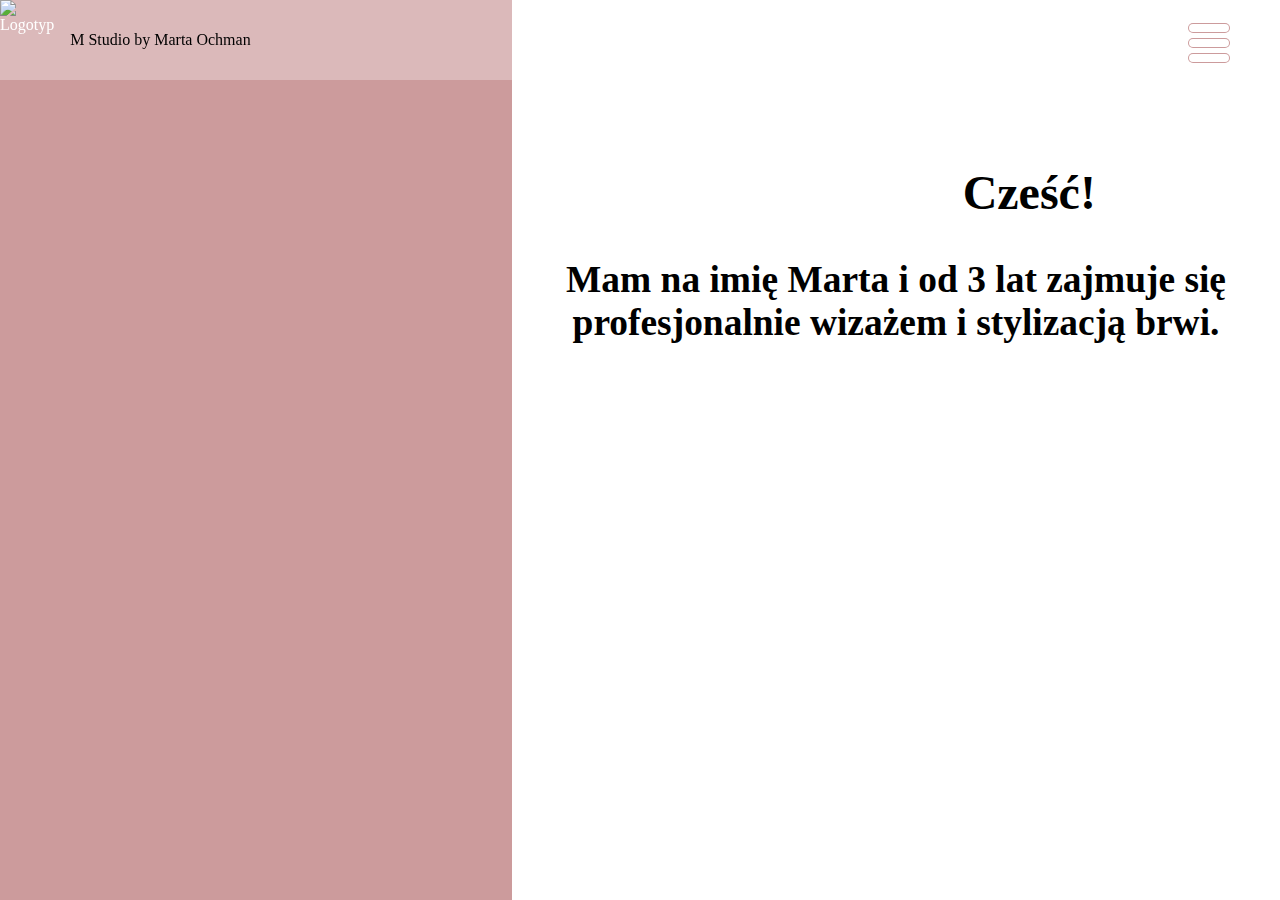
==== about.html @ 8af6da6b "changed some shit in" ====
<!DOCTYPE html>
<html lang="pl">

<head>
    <meta charset="UTF-8">
    <meta http-equiv="X-UA-Compatible" content="IE=edge">
    <meta name="viewport" content="width=device-width, initial-scale=1.0">
    <link rel="stylesheet" href="css/main.css">
    <link rel="stylesheet" href="css/About/about.css">

    <title>O mnie | M Studio</title>
</head>

<body>
    <div class="content">
        <nav>
            <div class="logo">
                <a href="index.html">
                    <img src="assets/Logo-noBg.png" alt="Logotyp">
                    <p>M Studio by Marta Ochman</p>
                </a>
            </div>
            <div class="hamburger" tabindex="0">
                <span class="center"></span>
            </div>
            <div class="menu disabled">
                <ul>
                    <li class="not-dropdown"><a href="index.html">Home</a></li>
                    <li class="not-dropdown"><a href="about.html">O
                            mnie</a></li>
                    <li id="dropdown-parent"><a href="">Oferta</a>
                        <ul id="dropdown">
                            <li><a href="">Brow Bar</a>
                            </li>
                            <li><a href="">Makijaż</a>
                            </li>
                            <li><a href="">Social
                                    media</a></li>
                            <li><a href="">Oferta
                                    ślubna</a></li>
                        </ul>
                    </li>
                    <li class="not-dropdown last-item"><a href="contact.html">Kontakt</a>
                    </li>
                </ul>
            </div>
        </nav>
        <div class="site">
            <article>
                <div class="wrapper-img">
                    <img class="lazy-load image" data-src="assets/oMnie/AfterlightImage.jpg" alt="martaochman">
                </div>
                <div class="wrapper-text">
                    <h2 class="lazy-load">Cześć!</h2>
                    <h3 class="lazy-load">Mam na imię Marta i od 3 lat zajmuje się profesjonalnie wizażem i stylizacją brwi. </h3>
                    <p class="lazy-load">Kocham upiększać kobiety i towarzyszyć im w najważniejszych momentach ich życia. Cenię sobie
                        estetykę
                        i precyzję w makijażu. Uwielbiam spotykać się z Wami w najważniejsze dni Waszego życia i jak
                        najbardziej profesjonalny sposób zadbać o Waszą pielęgnację i makijaż. Specjalizuję się w
                        makijażach
                        okolicznościowych, ślubnych oraz do sesji zdjęciowych. Wykonuje makijaże użytkowe, naturalnie
                        rozświetlone, wyglądające zdrowo. Nie znajdziesz u mnie makijaży mocno intensywnych, z
                        graficznymi
                        kreskami czy cutcrease, to nie mój styl </p>
                </div>
            </article>
            <article>
                <div class="wrapper-img">
                    <img class="lazy-load image" data-src="assets/oMnie/DSC_0106.JPG" alt="makijaz">
                </div>
                <div class="wrapper-text">
                    <p class="lazy-load">Aby zadbać o siebie kompleksowo przed wizytą na makijaż możesz skorzystać u mnie także z usług
                        stylizacji brwi, którymi także się zajmuję. Uwielbiam nadawać im perfekcyjny kształt! Uważam, że
                        brwi to rama dla twarzy, dlatego tak świetnie uzupełniają profesjonalny makijaż ale też
                        zaoszczędzają Twój czas na codziennym makijażu . Jestem fanką ich naturalnego look’u, Taki
                        pakiet
                        świetnie uzupełnia zabieg liftingu rzęs który także znajdziecie w mojej ofercie.</p>
                </div>
            </article>
            <article>
                <div class="wrapper-img">
                    <img class="lazy-load image" data-src="assets/oMnie/33A09F50-F4E7-4C4F-AF8B-34692565E95A.JPG" alt="dzielenietwarzy">
                </div>
                <div class="wrapper-text">
                    <p class="lazy-load">Praca z Wami w salonie jest nie tylko moim zawodem ale też ogromną pasją. W swojej pracy stawiam
                        na
                        profesjonalizm i staram się aby każda z Was wyszła z mojego studia rozpieszczona i zrelaksowana.
                        Stale szkolę się też u najlepszych szkoleniowców w całej Polsce, aby móc zapewnić Wam jak
                        najwyższy
                        poziom moich usług. </p>
                </div>
            </article>
            <article class="poziomyartykul">
                <div class="wrapper-img">
                    <img class="lazy-load image" data-src="assets/oMnie/IMG_8998.JPG" alt="">
                </div>
                <div class="wrapper-text">
                    <p class="lazy-load">Oprócz pracy z klientkami w studio mam coś też dla osób pracujących tak jak ja w branży beauty.
                        Prowadzę szkolenia oraz konsultacje z zakresu prowadzenia social media w naszej branży. Tematyka
                        ta
                        jest mi bardzo bliska, sama szkolę się w tej dziedzinie już od kilku lat a dodatkowo jestem
                        praktykiem. Przekazuję wiedzę zdobytą dzięki własnym doświadczeniom tak abyście dzięki moim
                        szkoleniom wynosiły tylko praktyczne umiejętności które od razu można wdrażać w życie! Poza
                        szkoleniami mogę dla Ciebie stworzyć różnego rodzaju grafiki potrzebne aby Twoje profile
                        wyglądały
                        zjawiskowo! Wykonuję na przykład naklejki na Instastories, grafiki do wyróżnionych stories,
                        gotowe
                        szablony postów czy grafiki do social mediów. Myślę, że zdajesz sobie sprawę z tego, że w
                        obecnych
                        czasach posiadając biznes musimy się pokazywać w mediach społecznościowych, tworzyć dobre
                        jakościowo
                        treści, pokazywać się na wideo i budować relacje z naszymi odbiorcami. Bez tego ani rusz. W tym
                        wszystkim postaram się Ci pomóc. </p>
                </div>
            </article>
        </div>
    </div>
    <script src="js/observer.js"></script>
    <script src="js/nav.js"></script>
</body>

</html>
---- css/main.css ----
@font-face {
  font-family: "now-thin";
  src: url("../assets/font/now/NowAlt-Thin.otf");
}

@font-face {
  font-family: "now-light";
  src: url("../assets/font/now/NowAlt-Light.otf");
}

html {
  scroll-behavior: smooth;
}

body {
  font-family: "now-light";
  margin: 0;
  padding: 0;
}

body .site {
  display: -webkit-box;
  display: -ms-flexbox;
  display: flex;
  -ms-flex-wrap: wrap;
      flex-wrap: wrap;
  width: 100%;
  -webkit-box-pack: center;
      -ms-flex-pack: center;
          justify-content: center;
}

nav {
  min-width: 100%;
  height: 5rem;
  position: fixed;
  background: rgba(255, 255, 255, 0.3);
  z-index: 10;
  display: -webkit-box;
  display: -ms-flexbox;
  display: flex;
  -webkit-box-align: center;
      -ms-flex-align: center;
          align-items: center;
  -webkit-box-pack: end;
      -ms-flex-pack: end;
          justify-content: flex-end;
  -webkit-transition: background 0.3s ease;
  transition: background 0.3s ease;
}

nav .logo {
  font-family: "now-thin";
  margin-right: auto;
  display: block;
  width: 40%;
}

nav .logo img {
  width: 5rem;
  height: 5rem;
  margin-right: 1rem;
}

nav .logo a {
  display: -webkit-box;
  display: -ms-flexbox;
  display: flex;
  -webkit-box-pack: start;
      -ms-flex-pack: start;
          justify-content: flex-start;
  -webkit-box-align: center;
      -ms-flex-align: center;
          align-items: center;
  width: 80%;
  color: white;
  text-decoration: none;
}

nav .logo p {
  min-width: 150%;
  color: black;
}

nav .hamburger {
  width: 40px;
  height: 40px;
  position: relative;
  margin-top: 0.5rem;
  margin-right: 4%;
  z-index: 20;
  cursor: pointer;
}

nav .hamburger::after, nav .hamburger::before {
  content: '';
  width: 40px;
  height: 8px;
  position: absolute;
  background-color: #fff;
  border-radius: 1rem;
  -webkit-box-shadow: 0 0 0 1px #CC9B9C;
          box-shadow: 0 0 0 1px #CC9B9C;
  -webkit-transition: -webkit-transform 300ms ease;
  transition: -webkit-transform 300ms ease;
  transition: transform 300ms ease;
  transition: transform 300ms ease, -webkit-transform 300ms ease;
}

nav .hamburger::after {
  top: 30px;
}

nav .hamburger .center {
  width: 40px;
  height: 8px;
  position: absolute;
  background-color: #fff;
  top: 15px;
  border-radius: 1rem;
  -webkit-box-shadow: 0 0 0 1px #CC9B9C;
          box-shadow: 0 0 0 1px #CC9B9C;
  -webkit-transition: -webkit-transform 300ms ease;
  transition: -webkit-transform 300ms ease;
  transition: transform 300ms ease;
  transition: transform 300ms ease, -webkit-transform 300ms ease;
}

nav .cross::after {
  -webkit-transform: translateY(-15px) rotate(135deg);
          transform: translateY(-15px) rotate(135deg);
}

nav .cross::before {
  -webkit-transform: translateY(15px) rotate(-135deg);
          transform: translateY(15px) rotate(-135deg);
}

nav .cross .center {
  -webkit-transform: scale(0);
          transform: scale(0);
}

nav .menu {
  position: absolute;
  min-width: 50%;
  min-height: 110vh;
  display: -webkit-box;
  display: -ms-flexbox;
  display: flex;
  -webkit-box-orient: vertical;
  -webkit-box-direction: normal;
      -ms-flex-direction: column;
          flex-direction: column;
  -webkit-transform: translate(0%, 40%);
          transform: translate(0%, 40%);
  background: #CC9B9C;
  -webkit-box-pack: justify;
      -ms-flex-pack: justify;
          justify-content: space-between;
  -webkit-box-align: center;
      -ms-flex-align: center;
          align-items: center;
  -webkit-clip-path: polygon(15% 0, 100% 0, 100% 100%, 35% 100%);
          clip-path: polygon(15% 0, 100% 0, 100% 100%, 35% 100%);
  -webkit-transition: -webkit-transform 0.3s ease;
  transition: -webkit-transform 0.3s ease;
  transition: transform 0.3s ease;
  transition: transform 0.3s ease, -webkit-transform 0.3s ease;
  z-index: 10;
}

nav .menu a {
  color: white;
  text-decoration: none;
}

nav .menu ul {
  margin-left: 15%;
  display: -webkit-box;
  display: -ms-flexbox;
  display: flex;
  -webkit-box-orient: vertical;
  -webkit-box-direction: normal;
      -ms-flex-direction: column;
          flex-direction: column;
  -webkit-box-pack: space-evenly;
      -ms-flex-pack: space-evenly;
          justify-content: space-evenly;
  -webkit-box-align: center;
      -ms-flex-align: center;
          align-items: center;
  min-height: 80vh;
  list-style-type: none;
  font-size: 2.5rem;
}

nav .menu ul li {
  -ms-flex-preferred-size: 50%;
      flex-basis: 50%;
  -webkit-transform: translate(500%);
          transform: translate(500%);
  max-height: 3rem;
  position: relative;
}

nav .menu ul li::before {
  content: '';
  width: 700%;
  position: absolute;
  min-height: 6rem;
  background: white;
  -webkit-animation: in 700ms forwards;
          animation: in 700ms forwards;
}

nav .menu ul li a {
  position: relative;
  z-index: 20;
  text-decoration: none;
}

@-webkit-keyframes in {
  from {
    -webkit-transform: translate(-50%, -25%);
            transform: translate(-50%, -25%);
  }
  to {
    -webkit-transform: translate(-225%, -25%);
            transform: translate(-225%, -25%);
  }
}

@keyframes in {
  from {
    -webkit-transform: translate(-50%, -25%);
            transform: translate(-50%, -25%);
  }
  to {
    -webkit-transform: translate(-225%, -25%);
            transform: translate(-225%, -25%);
  }
}

@-webkit-keyframes out {
  from {
    -webkit-transform: translate(0%, -25%);
            transform: translate(0%, -25%);
  }
  to {
    -webkit-transform: translate(-50%, -25%);
            transform: translate(-50%, -25%);
  }
}

@keyframes out {
  from {
    -webkit-transform: translate(0%, -25%);
            transform: translate(0%, -25%);
  }
  to {
    -webkit-transform: translate(-50%, -25%);
            transform: translate(-50%, -25%);
  }
}

nav .menu ul .not-dropdown:hover::before, nav .menu ul .not-dropdown:focus::before {
  -webkit-animation: out 400ms forwards;
          animation: out 400ms forwards;
}

nav .menu ul .not-dropdown:hover a, nav .menu ul .not-dropdown:focus a {
  color: black;
  -webkit-transition: 0.3s ease;
  transition: 0.3s ease;
}

nav .menu ul #dropdown-parent {
  padding-bottom: 2rem;
  text-align: center;
}

nav .menu ul #dropdown-parent::before {
  content: '';
  width: 700%;
  position: absolute;
  min-height: 6rem;
  background: white;
  -webkit-animation: in 700ms forwards;
          animation: in 700ms forwards;
}

nav .menu ul #dropdown-parent #dropdown {
  width: 100%;
  min-height: -webkit-fit-content;
  min-height: -moz-fit-content;
  min-height: fit-content;
  padding: 0;
  display: -ms-grid;
  display: grid;
  -ms-grid-rows: 4rem 4rem 4rem 4rem;
      grid-template-rows: 4rem 4rem 4rem 4rem;
  margin: 0;
  -webkit-transform: scaleY(0);
          transform: scaleY(0);
}

nav .menu ul #dropdown-parent #dropdown li {
  font-size: 1.5rem;
  height: auto;
}

nav .menu ul #dropdown-parent #dropdown li::before {
  content: '';
  width: 700%;
  position: absolute;
  min-height: 3rem;
  background: white;
  -webkit-animation: in 700ms forwards;
          animation: in 700ms forwards;
}

nav .menu ul #dropdown-parent #dropdown li a {
  color: white;
}

nav .menu ul #dropdown-parent #dropdown li:hover::before {
  -webkit-animation: out 400ms forwards;
          animation: out 400ms forwards;
}

nav .menu ul #dropdown-parent #dropdown li:hover a {
  color: black;
}

nav .menu ul #dropdown-parent:hover a {
  color: black;
  -webkit-transition: 0.3s ease;
  transition: 0.3s ease;
}

nav .menu ul #dropdown-parent:hover #dropdown {
  -webkit-animation: growDown 300ms ease-in-out forwards;
          animation: growDown 300ms ease-in-out forwards;
  -webkit-transform-origin: top center;
          transform-origin: top center;
  margin-bottom: 5rem;
  margin-top: 0.5rem;
}

nav .menu ul #dropdown-parent:hover #dropdown .hover-img-drop {
  -webkit-transform: translateY(0rem);
          transform: translateY(0rem);
}

@-webkit-keyframes growDown {
  0% {
    -webkit-transform: scaleY(0);
            transform: scaleY(0);
  }
  80% {
    -webkit-transform: scaleY(1.1);
            transform: scaleY(1.1);
  }
  100% {
    -webkit-transform: scaleY(1);
            transform: scaleY(1);
  }
}

@keyframes growDown {
  0% {
    -webkit-transform: scaleY(0);
            transform: scaleY(0);
  }
  80% {
    -webkit-transform: scaleY(1.1);
            transform: scaleY(1.1);
  }
  100% {
    -webkit-transform: scaleY(1);
            transform: scaleY(1);
  }
}

nav .menu ul #dropdown-parent:hover::before {
  -webkit-animation: out 300ms forwards;
          animation: out 300ms forwards;
}

nav .menu ul .last-item {
  margin-top: -2rem;
}

nav .menu ul #dropdown-parent:hover ~ .last-item {
  -webkit-transform: translateX(300%);
          transform: translateX(300%);
  -webkit-transition: -webkit-transform 0.3s ease-in-out;
  transition: -webkit-transform 0.3s ease-in-out;
  transition: transform 0.3s ease-in-out;
  transition: transform 0.3s ease-in-out, -webkit-transform 0.3s ease-in-out;
}

nav .menu ul #dropdown-parent:hover .hover-img-drop {
  -webkit-transform: scale(2);
          transform: scale(2);
}

nav .menu li:nth-of-type(1) {
  -webkit-transform: translateX(0%);
          transform: translateX(0%);
  -webkit-transition: -webkit-transform 250ms ease;
  transition: -webkit-transform 250ms ease;
  transition: transform 250ms ease;
  transition: transform 250ms ease, -webkit-transform 250ms ease;
}

nav .menu li:nth-of-type(2) {
  -webkit-transform: translateX(0%);
          transform: translateX(0%);
  -webkit-transition: -webkit-transform 250ms ease 150ms;
  transition: -webkit-transform 250ms ease 150ms;
  transition: transform 250ms ease 150ms;
  transition: transform 250ms ease 150ms, -webkit-transform 250ms ease 150ms;
}

nav .menu li:nth-of-type(3) {
  -webkit-transform: translateX(0%);
          transform: translateX(0%);
  -webkit-transition: -webkit-transform 250ms ease 250ms;
  transition: -webkit-transform 250ms ease 250ms;
  transition: transform 250ms ease 250ms;
  transition: transform 250ms ease 250ms, -webkit-transform 250ms ease 250ms;
}

nav .menu li:nth-of-type(4) {
  -webkit-transform: translateX(0%);
          transform: translateX(0%);
  -webkit-transition: -webkit-transform 250ms ease 350ms;
  transition: -webkit-transform 250ms ease 350ms;
  transition: transform 250ms ease 350ms;
  transition: transform 250ms ease 350ms, -webkit-transform 250ms ease 350ms;
}

nav .disabled {
  -webkit-transform: translate(100%, 40%);
          transform: translate(100%, 40%);
  -webkit-transition: -webkit-transform 300ms ease 450ms;
  transition: -webkit-transform 300ms ease 450ms;
  transition: transform 300ms ease 450ms;
  transition: transform 300ms ease 450ms, -webkit-transform 300ms ease 450ms;
}

nav .disabled ul li:nth-of-type(1) {
  -webkit-transform: translateX(500%);
          transform: translateX(500%);
  -webkit-transition: -webkit-transform 200ms ease;
  transition: -webkit-transform 200ms ease;
  transition: transform 200ms ease;
  transition: transform 200ms ease, -webkit-transform 200ms ease;
}

nav .disabled ul li:nth-of-type(2) {
  -webkit-transform: translateX(500%);
          transform: translateX(500%);
  -webkit-transition: -webkit-transform 200ms ease 150ms;
  transition: -webkit-transform 200ms ease 150ms;
  transition: transform 200ms ease 150ms;
  transition: transform 200ms ease 150ms, -webkit-transform 200ms ease 150ms;
}

nav .disabled ul li:nth-of-type(3) {
  -webkit-transform: translateX(500%);
          transform: translateX(500%);
  -webkit-transition: -webkit-transform 200ms ease 250ms;
  transition: -webkit-transform 200ms ease 250ms;
  transition: transform 200ms ease 250ms;
  transition: transform 200ms ease 250ms, -webkit-transform 200ms ease 250ms;
}

nav .disabled ul li:nth-of-type(4) {
  -webkit-transform: translateX(500%);
          transform: translateX(500%);
  -webkit-transition: -webkit-transform 200ms ease 350ms;
  transition: -webkit-transform 200ms ease 350ms;
  transition: transform 200ms ease 350ms;
  transition: transform 200ms ease 350ms, -webkit-transform 200ms ease 350ms;
}

.content::-webkit-scrollbar {
  width: 20px;
}

.content::-webkit-scrollbar-track {
  --webkit-box-shadow: inset 0 0 6px rgba(0,0,0,0.3);
  border-radius: 10px;
  background-color: #fff;
  z-index: 100;
}

.content::-webkit-scrollbar-thumb {
  border-radius: 10px;
  --webkit-box-shadow: inset 0 0 6px rgba(0,0,0,0.5);
  background-color: #CC9B9C;
}
/*# sourceMappingURL=main.css.map */
---- css/About/about.css ----
body {
  margin: 0;
  padding: 0;
  background-color: #CC9B9C;
  overflow: hidden;
}

body .content {
  min-width: 100%;
  height: 100vh;
  position: relative;
  display: -webkit-box;
  display: -ms-flexbox;
  display: flex;
  -ms-flex-wrap: wrap;
      flex-wrap: wrap;
  margin: 0;
  padding: 0;
  overflow-y: scroll;
}

body .content .site {
  min-width: 100%;
  height: 100vh;
  display: -webkit-box;
  display: -ms-flexbox;
  display: flex;
  -ms-flex-wrap: wrap;
      flex-wrap: wrap;
  margin: 0;
  padding: 0;
}

body .content .site article:nth-of-type(odd) {
  font-size: 2em;
  -ms-flex-preferred-size: 100%;
      flex-basis: 100%;
  height: auto;
  display: -ms-grid;
  display: grid;
      grid-template-areas: "wrapper-img wrapper-text";
  -ms-grid-columns: 40% 60%;
      grid-template-columns: 40% 60%;
  -ms-grid-rows: 100vh;
      grid-template-rows: 100vh;
  margin: 0;
  padding: 0;
  overflow: hidden;
}

body .content .site article:nth-of-type(odd) .wrapper-img {
  -ms-grid-row: 2;
  -ms-grid-column: 1;
  grid-area: wrapper-img;
  margin: 0;
  padding: 0;
  display: -webkit-box;
  display: -ms-flexbox;
  display: flex;
  -webkit-box-orient: vertical;
  -webkit-box-direction: normal;
      -ms-flex-direction: column;
          flex-direction: column;
  -webkit-box-pack: center;
      -ms-flex-pack: center;
          justify-content: center;
  -webkit-box-align: center;
      -ms-flex-align: center;
          align-items: center;
  overflow: hidden;
}

body .content .site article:nth-of-type(odd) .wrapper-img img {
  -o-object-fit: cover;
     object-fit: cover;
  opacity: 0;
  width: 100%;
  height: auto;
  -webkit-transition: opacity, -webkit-transform 0.3s ease-in-out;
  transition: opacity, -webkit-transform 0.3s ease-in-out;
  transition: opacity, transform 0.3s ease-in-out;
  transition: opacity, transform 0.3s ease-in-out, -webkit-transform 0.3s ease-in-out;
}

body .content .site article:nth-of-type(odd) .wrapper-img .img-fade {
  opacity: 1;
}

body .content .site article:nth-of-type(odd) .wrapper-text {
  -ms-grid-row: 1;
  -ms-grid-column: 1;
  grid-area: wrapper-text;
  height: 100vh;
  margin: 0;
  padding: 0;
  background: #fff;
  display: -webkit-box;
  display: -ms-flexbox;
  display: flex;
  -webkit-box-orient: vertical;
  -webkit-box-direction: normal;
      -ms-flex-direction: column;
          flex-direction: column;
  -ms-flex-wrap: wrap;
      flex-wrap: wrap;
  -webkit-box-pack: center;
      -ms-flex-pack: center;
          justify-content: center;
  -webkit-box-align: center;
      -ms-flex-align: center;
          align-items: center;
  text-align: center;
}

body .content .site article:nth-of-type(odd) .wrapper-text p {
  -webkit-transform: translateX(100%);
          transform: translateX(100%);
  margin: 0;
}

body .content .site article:nth-of-type(odd) .wrapper-text h2 {
  margin-top: 1rem;
  margin-bottom: 0;
  -webkit-transform: translateX(100%);
          transform: translateX(100%);
}

body .content .site article {
  font-size: 2em;
  -ms-flex-preferred-size: 100%;
      flex-basis: 100%;
  height: auto;
  display: -ms-grid;
  display: grid;
      grid-template-areas: "wrapper-text wrapper-img";
  -ms-grid-columns: 60% 40%;
      grid-template-columns: 60% 40%;
  -ms-grid-rows: 100vh;
      grid-template-rows: 100vh;
  margin: 0;
  padding: 0;
  overflow: hidden;
}

body .content .site article .wrapper-img {
  -ms-grid-row: 2;
  -ms-grid-column: 1;
  grid-area: wrapper-img;
  margin: 0;
  padding: 0;
  display: -webkit-box;
  display: -ms-flexbox;
  display: flex;
  -webkit-box-orient: vertical;
  -webkit-box-direction: normal;
      -ms-flex-direction: column;
          flex-direction: column;
  -webkit-box-pack: center;
      -ms-flex-pack: center;
          justify-content: center;
  -webkit-box-align: center;
      -ms-flex-align: center;
          align-items: center;
  overflow: hidden;
}

body .content .site article .wrapper-img img {
  -o-object-fit: cover;
     object-fit: cover;
  opacity: 0;
  width: 100%;
  height: auto;
  -webkit-transition: opacity, -webkit-transform 0.3s ease-in-out;
  transition: opacity, -webkit-transform 0.3s ease-in-out;
  transition: opacity, transform 0.3s ease-in-out;
  transition: opacity, transform 0.3s ease-in-out, -webkit-transform 0.3s ease-in-out;
}

body .content .site article .wrapper-img .img-fade {
  opacity: 1;
}

body .content .site article .wrapper-text {
  -ms-grid-row: 1;
  -ms-grid-column: 1;
  grid-area: wrapper-text;
  height: 100vh;
  margin: 0;
  padding: 0;
  background-color: #CC9B9C;
  display: -webkit-box;
  display: -ms-flexbox;
  display: flex;
  -webkit-box-orient: vertical;
  -webkit-box-direction: normal;
      -ms-flex-direction: column;
          flex-direction: column;
  -ms-flex-wrap: wrap;
      flex-wrap: wrap;
  -webkit-box-pack: center;
      -ms-flex-pack: center;
          justify-content: center;
  -webkit-box-align: center;
      -ms-flex-align: center;
          align-items: center;
  text-align: center;
}

body .content .site article .wrapper-text p {
  -webkit-transform: translateX(100%);
          transform: translateX(100%);
  margin: 0;
}

body .content .site article .wrapper-text h2 {
  margin-top: 1rem;
  margin-bottom: 0;
  -webkit-transform: translateX(100%);
          transform: translateX(100%);
}

body .content .site .poziomyartykul {
      grid-template-areas: "wrapper-text" "wrapper-img";
  -ms-grid-columns: 100%;
      grid-template-columns: 100%;
  -ms-grid-rows: 50vh 50vh;
      grid-template-rows: 50vh 50vh;
}

body .content .site .poziomyartykul .wrapper-img {
  -ms-grid-row: 2;
  -ms-grid-column: 1;
  grid-area: wrapper-img;
  margin: 0;
  padding: 0;
  display: -webkit-box;
  display: -ms-flexbox;
  display: flex;
  -webkit-box-orient: vertical;
  -webkit-box-direction: normal;
      -ms-flex-direction: column;
          flex-direction: column;
  -webkit-box-pack: center;
      -ms-flex-pack: center;
          justify-content: center;
  -webkit-box-align: center;
      -ms-flex-align: center;
          align-items: center;
  overflow: hidden;
}

body .content .site .poziomyartykul .wrapper-img img {
  -o-object-fit: cover;
     object-fit: cover;
  opacity: 0;
  width: auto;
  height: 100%;
  -webkit-transition: opacity, -webkit-transform 0.3s ease-in-out;
  transition: opacity, -webkit-transform 0.3s ease-in-out;
  transition: opacity, transform 0.3s ease-in-out;
  transition: opacity, transform 0.3s ease-in-out, -webkit-transform 0.3s ease-in-out;
}

body .content .site .poziomyartykul .wrapper-img .img-fade {
  opacity: 1;
}

body .content .site .poziomyartykul .wrapper-text {
  -ms-grid-row: 1;
  -ms-grid-column: 1;
  grid-area: wrapper-text;
  height: 50vh;
  margin: 0;
  padding: 0;
  background-color: #CC9B9C;
  display: -webkit-box;
  display: -ms-flexbox;
  display: flex;
  -webkit-box-orient: vertical;
  -webkit-box-direction: normal;
      -ms-flex-direction: column;
          flex-direction: column;
  -ms-flex-wrap: wrap;
      flex-wrap: wrap;
  -webkit-box-pack: center;
      -ms-flex-pack: center;
          justify-content: center;
  -webkit-box-align: center;
      -ms-flex-align: center;
          align-items: center;
  text-align: center;
}

body .content .site .poziomyartykul .wrapper-text p {
  -webkit-transform: translateX(100%);
          transform: translateX(100%);
  margin: 0;
}

body .content .site .poziomyartykul .wrapper-text h2 {
  margin-top: 1rem;
  margin-bottom: 0;
  -webkit-transform: translateX(100%);
          transform: translateX(100%);
}
/*# sourceMappingURL=about.css.map */
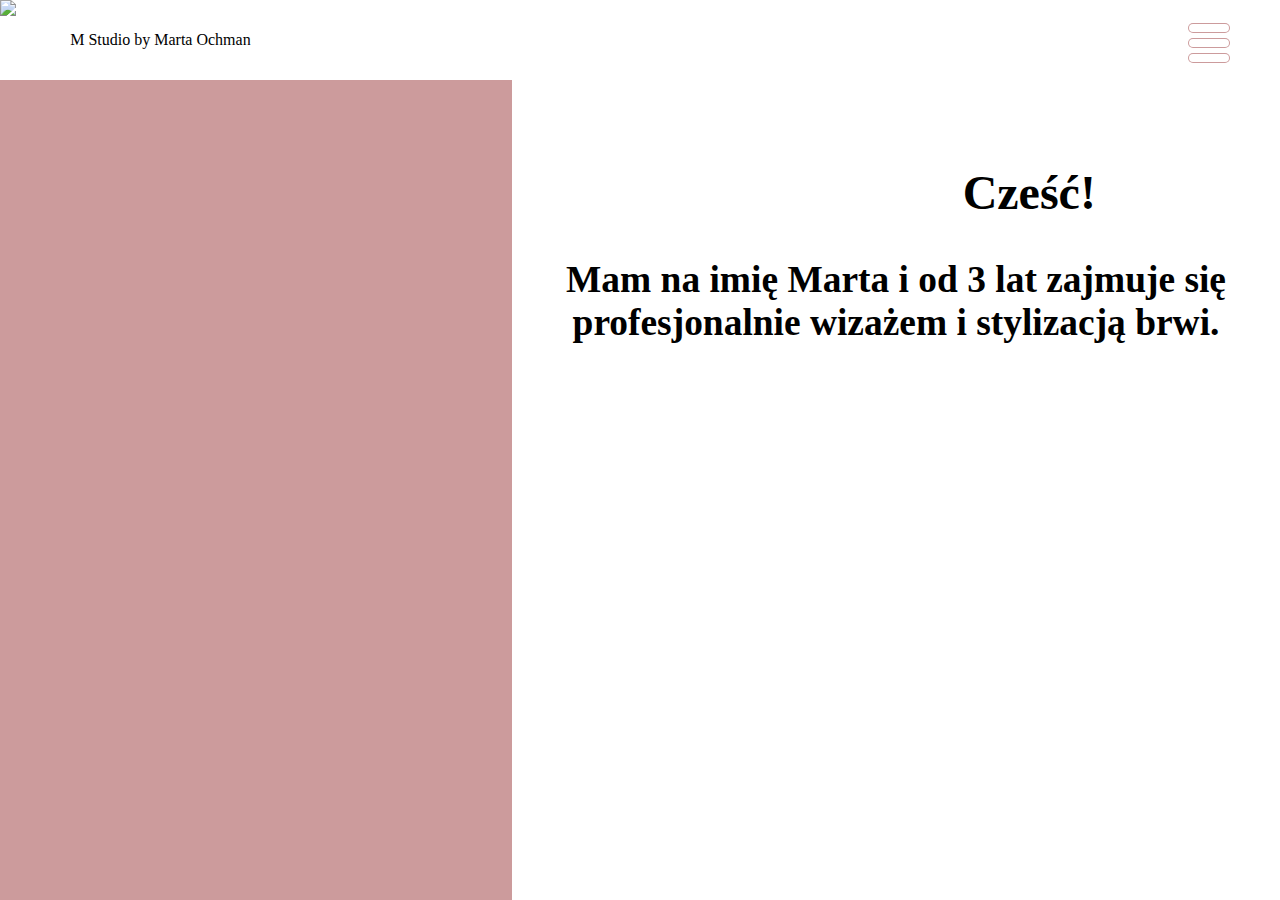
==== commit 4b08a6aa: "small changes, clean-up" ====
--- a/about.html
+++ b/about.html
@@ -28,15 +28,15 @@
                     <li class="not-dropdown"><a href="index.html">Home</a></li>
                     <li class="not-dropdown"><a href="about.html">O
                             mnie</a></li>
-                    <li id="dropdown-parent"><a href="">Oferta</a>
+                    <li id="dropdown-parent"><a href="offer.html">Oferta</a>
                         <ul id="dropdown">
-                            <li><a href="">Brow Bar</a>
+                            <li><a href="offer.html#brow-bar">Brow Bar</a>
                             </li>
-                            <li><a href="">Makijaż</a>
+                            <li><a href="offer.html#makijaz">Makijaż</a>
                             </li>
                             <li><a href="">Social
                                     media</a></li>
-                            <li><a href="">Oferta
+                            <li><a href="offer.html#oferta-slubna">Oferta
                                     ślubna</a></li>
                         </ul>
                     </li>
@@ -90,7 +90,7 @@
                         poziom moich usług. </p>
                 </div>
             </article>
-            <article class="poziomyartykul">
+            <article>
                 <div class="wrapper-img">
                     <img class="lazy-load image" data-src="assets/oMnie/IMG_8998.JPG" alt="">
                 </div>
--- a/css/main.css
+++ b/css/main.css
@@ -19,33 +19,21 @@
 }
 
 body .site {
-  display: -webkit-box;
-  display: -ms-flexbox;
-  display: flex;
-  -ms-flex-wrap: wrap;
-      flex-wrap: wrap;
+  display: flex;
+  flex-wrap: wrap;
   width: 100%;
-  -webkit-box-pack: center;
-      -ms-flex-pack: center;
-          justify-content: center;
+  justify-content: center;
 }
 
 nav {
   min-width: 100%;
   height: 5rem;
   position: fixed;
-  background: rgba(255, 255, 255, 0.3);
+  background: #fff;
   z-index: 10;
-  display: -webkit-box;
-  display: -ms-flexbox;
-  display: flex;
-  -webkit-box-align: center;
-      -ms-flex-align: center;
-          align-items: center;
-  -webkit-box-pack: end;
-      -ms-flex-pack: end;
-          justify-content: flex-end;
-  -webkit-transition: background 0.3s ease;
+  display: flex;
+  align-items: center;
+  justify-content: flex-end;
   transition: background 0.3s ease;
 }
 
@@ -63,15 +51,9 @@
 }
 
 nav .logo a {
-  display: -webkit-box;
-  display: -ms-flexbox;
-  display: flex;
-  -webkit-box-pack: start;
-      -ms-flex-pack: start;
-          justify-content: flex-start;
-  -webkit-box-align: center;
-      -ms-flex-align: center;
-          align-items: center;
+  display: flex;
+  justify-content: flex-start;
+  align-items: center;
   width: 80%;
   color: white;
   text-decoration: none;
@@ -99,12 +81,8 @@
   position: absolute;
   background-color: #fff;
   border-radius: 1rem;
-  -webkit-box-shadow: 0 0 0 1px #CC9B9C;
-          box-shadow: 0 0 0 1px #CC9B9C;
-  -webkit-transition: -webkit-transform 300ms ease;
-  transition: -webkit-transform 300ms ease;
+  box-shadow: 0 0 0 1px #CC9B9C;
   transition: transform 300ms ease;
-  transition: transform 300ms ease, -webkit-transform 300ms ease;
 }
 
 nav .hamburger::after {
@@ -118,55 +96,34 @@
   background-color: #fff;
   top: 15px;
   border-radius: 1rem;
-  -webkit-box-shadow: 0 0 0 1px #CC9B9C;
-          box-shadow: 0 0 0 1px #CC9B9C;
-  -webkit-transition: -webkit-transform 300ms ease;
-  transition: -webkit-transform 300ms ease;
+  box-shadow: 0 0 0 1px #CC9B9C;
   transition: transform 300ms ease;
-  transition: transform 300ms ease, -webkit-transform 300ms ease;
 }
 
 nav .cross::after {
-  -webkit-transform: translateY(-15px) rotate(135deg);
-          transform: translateY(-15px) rotate(135deg);
+  transform: translateY(-15px) rotate(135deg);
 }
 
 nav .cross::before {
-  -webkit-transform: translateY(15px) rotate(-135deg);
-          transform: translateY(15px) rotate(-135deg);
+  transform: translateY(15px) rotate(-135deg);
 }
 
 nav .cross .center {
-  -webkit-transform: scale(0);
-          transform: scale(0);
+  transform: scale(0);
 }
 
 nav .menu {
   position: absolute;
   min-width: 50%;
   min-height: 110vh;
-  display: -webkit-box;
-  display: -ms-flexbox;
-  display: flex;
-  -webkit-box-orient: vertical;
-  -webkit-box-direction: normal;
-      -ms-flex-direction: column;
-          flex-direction: column;
-  -webkit-transform: translate(0%, 40%);
-          transform: translate(0%, 40%);
+  display: flex;
+  flex-direction: column;
+  transform: translate(0%, 40%);
   background: #CC9B9C;
-  -webkit-box-pack: justify;
-      -ms-flex-pack: justify;
-          justify-content: space-between;
-  -webkit-box-align: center;
-      -ms-flex-align: center;
-          align-items: center;
-  -webkit-clip-path: polygon(15% 0, 100% 0, 100% 100%, 35% 100%);
-          clip-path: polygon(15% 0, 100% 0, 100% 100%, 35% 100%);
-  -webkit-transition: -webkit-transform 0.3s ease;
-  transition: -webkit-transform 0.3s ease;
+  justify-content: space-between;
+  align-items: center;
+  clip-path: polygon(15% 0, 100% 0, 100% 100%, 35% 100%);
   transition: transform 0.3s ease;
-  transition: transform 0.3s ease, -webkit-transform 0.3s ease;
   z-index: 10;
 }
 
@@ -177,29 +134,18 @@
 
 nav .menu ul {
   margin-left: 15%;
-  display: -webkit-box;
-  display: -ms-flexbox;
-  display: flex;
-  -webkit-box-orient: vertical;
-  -webkit-box-direction: normal;
-      -ms-flex-direction: column;
-          flex-direction: column;
-  -webkit-box-pack: space-evenly;
-      -ms-flex-pack: space-evenly;
-          justify-content: space-evenly;
-  -webkit-box-align: center;
-      -ms-flex-align: center;
-          align-items: center;
+  display: flex;
+  flex-direction: column;
+  justify-content: space-evenly;
+  align-items: center;
   min-height: 80vh;
   list-style-type: none;
   font-size: 2.5rem;
 }
 
 nav .menu ul li {
-  -ms-flex-preferred-size: 50%;
-      flex-basis: 50%;
-  -webkit-transform: translate(500%);
-          transform: translate(500%);
+  flex-basis: 50%;
+  transform: translate(500%);
   max-height: 3rem;
   position: relative;
 }
@@ -210,8 +156,7 @@
   position: absolute;
   min-height: 6rem;
   background: white;
-  -webkit-animation: in 700ms forwards;
-          animation: in 700ms forwards;
+  animation: in 700ms forwards;
 }
 
 nav .menu ul li a {
@@ -220,58 +165,30 @@
   text-decoration: none;
 }
 
-@-webkit-keyframes in {
-  from {
-    -webkit-transform: translate(-50%, -25%);
-            transform: translate(-50%, -25%);
-  }
-  to {
-    -webkit-transform: translate(-225%, -25%);
-            transform: translate(-225%, -25%);
-  }
-}
-
 @keyframes in {
   from {
-    -webkit-transform: translate(-50%, -25%);
-            transform: translate(-50%, -25%);
+    transform: translate(-50%, -25%);
   }
   to {
-    -webkit-transform: translate(-225%, -25%);
-            transform: translate(-225%, -25%);
-  }
-}
-
-@-webkit-keyframes out {
-  from {
-    -webkit-transform: translate(0%, -25%);
-            transform: translate(0%, -25%);
-  }
-  to {
-    -webkit-transform: translate(-50%, -25%);
-            transform: translate(-50%, -25%);
+    transform: translate(-225%, -25%);
   }
 }
 
 @keyframes out {
   from {
-    -webkit-transform: translate(0%, -25%);
-            transform: translate(0%, -25%);
+    transform: translate(0%, -25%);
   }
   to {
-    -webkit-transform: translate(-50%, -25%);
-            transform: translate(-50%, -25%);
+    transform: translate(-50%, -25%);
   }
 }
 
 nav .menu ul .not-dropdown:hover::before, nav .menu ul .not-dropdown:focus::before {
-  -webkit-animation: out 400ms forwards;
-          animation: out 400ms forwards;
+  animation: out 400ms forwards;
 }
 
 nav .menu ul .not-dropdown:hover a, nav .menu ul .not-dropdown:focus a {
   color: black;
-  -webkit-transition: 0.3s ease;
   transition: 0.3s ease;
 }
 
@@ -286,23 +203,17 @@
   position: absolute;
   min-height: 6rem;
   background: white;
-  -webkit-animation: in 700ms forwards;
-          animation: in 700ms forwards;
+  animation: in 700ms forwards;
 }
 
 nav .menu ul #dropdown-parent #dropdown {
   width: 100%;
-  min-height: -webkit-fit-content;
-  min-height: -moz-fit-content;
   min-height: fit-content;
   padding: 0;
-  display: -ms-grid;
   display: grid;
-  -ms-grid-rows: 4rem 4rem 4rem 4rem;
-      grid-template-rows: 4rem 4rem 4rem 4rem;
+  grid-template-rows: 4rem 4rem 4rem 4rem;
   margin: 0;
-  -webkit-transform: scaleY(0);
-          transform: scaleY(0);
+  transform: scaleY(0);
 }
 
 nav .menu ul #dropdown-parent #dropdown li {
@@ -316,8 +227,7 @@
   position: absolute;
   min-height: 3rem;
   background: white;
-  -webkit-animation: in 700ms forwards;
-          animation: in 700ms forwards;
+  animation: in 700ms forwards;
 }
 
 nav .menu ul #dropdown-parent #dropdown li a {
@@ -325,8 +235,7 @@
 }
 
 nav .menu ul #dropdown-parent #dropdown li:hover::before {
-  -webkit-animation: out 400ms forwards;
-          animation: out 400ms forwards;
+  animation: out 400ms forwards;
 }
 
 nav .menu ul #dropdown-parent #dropdown li:hover a {
@@ -335,57 +244,34 @@
 
 nav .menu ul #dropdown-parent:hover a {
   color: black;
-  -webkit-transition: 0.3s ease;
   transition: 0.3s ease;
 }
 
 nav .menu ul #dropdown-parent:hover #dropdown {
-  -webkit-animation: growDown 300ms ease-in-out forwards;
-          animation: growDown 300ms ease-in-out forwards;
-  -webkit-transform-origin: top center;
-          transform-origin: top center;
+  animation: growDown 300ms ease-in-out forwards;
+  transform-origin: top center;
   margin-bottom: 5rem;
   margin-top: 0.5rem;
 }
 
 nav .menu ul #dropdown-parent:hover #dropdown .hover-img-drop {
-  -webkit-transform: translateY(0rem);
-          transform: translateY(0rem);
-}
-
-@-webkit-keyframes growDown {
-  0% {
-    -webkit-transform: scaleY(0);
-            transform: scaleY(0);
-  }
-  80% {
-    -webkit-transform: scaleY(1.1);
-            transform: scaleY(1.1);
-  }
-  100% {
-    -webkit-transform: scaleY(1);
-            transform: scaleY(1);
-  }
+  transform: translateY(0rem);
 }
 
 @keyframes growDown {
   0% {
-    -webkit-transform: scaleY(0);
-            transform: scaleY(0);
+    transform: scaleY(0);
   }
   80% {
-    -webkit-transform: scaleY(1.1);
-            transform: scaleY(1.1);
+    transform: scaleY(1.1);
   }
   100% {
-    -webkit-transform: scaleY(1);
-            transform: scaleY(1);
+    transform: scaleY(1);
   }
 }
 
 nav .menu ul #dropdown-parent:hover::before {
-  -webkit-animation: out 300ms forwards;
-          animation: out 300ms forwards;
+  animation: out 300ms forwards;
 }
 
 nav .menu ul .last-item {
@@ -393,98 +279,57 @@
 }
 
 nav .menu ul #dropdown-parent:hover ~ .last-item {
-  -webkit-transform: translateX(300%);
-          transform: translateX(300%);
-  -webkit-transition: -webkit-transform 0.3s ease-in-out;
-  transition: -webkit-transform 0.3s ease-in-out;
+  transform: translateX(300%);
   transition: transform 0.3s ease-in-out;
-  transition: transform 0.3s ease-in-out, -webkit-transform 0.3s ease-in-out;
 }
 
 nav .menu ul #dropdown-parent:hover .hover-img-drop {
-  -webkit-transform: scale(2);
-          transform: scale(2);
+  transform: scale(2);
 }
 
 nav .menu li:nth-of-type(1) {
-  -webkit-transform: translateX(0%);
-          transform: translateX(0%);
-  -webkit-transition: -webkit-transform 250ms ease;
-  transition: -webkit-transform 250ms ease;
+  transform: translateX(0%);
   transition: transform 250ms ease;
-  transition: transform 250ms ease, -webkit-transform 250ms ease;
 }
 
 nav .menu li:nth-of-type(2) {
-  -webkit-transform: translateX(0%);
-          transform: translateX(0%);
-  -webkit-transition: -webkit-transform 250ms ease 150ms;
-  transition: -webkit-transform 250ms ease 150ms;
+  transform: translateX(0%);
   transition: transform 250ms ease 150ms;
-  transition: transform 250ms ease 150ms, -webkit-transform 250ms ease 150ms;
 }
 
 nav .menu li:nth-of-type(3) {
-  -webkit-transform: translateX(0%);
-          transform: translateX(0%);
-  -webkit-transition: -webkit-transform 250ms ease 250ms;
-  transition: -webkit-transform 250ms ease 250ms;
+  transform: translateX(0%);
   transition: transform 250ms ease 250ms;
-  transition: transform 250ms ease 250ms, -webkit-transform 250ms ease 250ms;
 }
 
 nav .menu li:nth-of-type(4) {
-  -webkit-transform: translateX(0%);
-          transform: translateX(0%);
-  -webkit-transition: -webkit-transform 250ms ease 350ms;
-  transition: -webkit-transform 250ms ease 350ms;
+  transform: translateX(0%);
   transition: transform 250ms ease 350ms;
-  transition: transform 250ms ease 350ms, -webkit-transform 250ms ease 350ms;
 }
 
 nav .disabled {
-  -webkit-transform: translate(100%, 40%);
-          transform: translate(100%, 40%);
-  -webkit-transition: -webkit-transform 300ms ease 450ms;
-  transition: -webkit-transform 300ms ease 450ms;
+  transform: translate(100%, 40%);
   transition: transform 300ms ease 450ms;
-  transition: transform 300ms ease 450ms, -webkit-transform 300ms ease 450ms;
 }
 
 nav .disabled ul li:nth-of-type(1) {
-  -webkit-transform: translateX(500%);
-          transform: translateX(500%);
-  -webkit-transition: -webkit-transform 200ms ease;
-  transition: -webkit-transform 200ms ease;
+  transform: translateX(500%);
   transition: transform 200ms ease;
-  transition: transform 200ms ease, -webkit-transform 200ms ease;
 }
 
 nav .disabled ul li:nth-of-type(2) {
-  -webkit-transform: translateX(500%);
-          transform: translateX(500%);
-  -webkit-transition: -webkit-transform 200ms ease 150ms;
-  transition: -webkit-transform 200ms ease 150ms;
+  transform: translateX(500%);
   transition: transform 200ms ease 150ms;
-  transition: transform 200ms ease 150ms, -webkit-transform 200ms ease 150ms;
 }
 
 nav .disabled ul li:nth-of-type(3) {
-  -webkit-transform: translateX(500%);
-          transform: translateX(500%);
-  -webkit-transition: -webkit-transform 200ms ease 250ms;
-  transition: -webkit-transform 200ms ease 250ms;
+  transform: translateX(500%);
   transition: transform 200ms ease 250ms;
-  transition: transform 200ms ease 250ms, -webkit-transform 200ms ease 250ms;
 }
 
 nav .disabled ul li:nth-of-type(4) {
-  -webkit-transform: translateX(500%);
-          transform: translateX(500%);
-  -webkit-transition: -webkit-transform 200ms ease 350ms;
-  transition: -webkit-transform 200ms ease 350ms;
+  transform: translateX(500%);
   transition: transform 200ms ease 350ms;
-  transition: transform 200ms ease 350ms, -webkit-transform 200ms ease 350ms;
 }
 
 .content::-webkit-scrollbar {
--- a/css/About/about.css
+++ b/css/About/about.css
@@ -9,11 +9,8 @@
   min-width: 100%;
   height: 100vh;
   position: relative;
-  display: -webkit-box;
-  display: -ms-flexbox;
-  display: flex;
-  -ms-flex-wrap: wrap;
-      flex-wrap: wrap;
+  display: flex;
+  flex-wrap: wrap;
   margin: 0;
   padding: 0;
   overflow-y: scroll;
@@ -22,64 +19,42 @@
 body .content .site {
   min-width: 100%;
   height: 100vh;
-  display: -webkit-box;
-  display: -ms-flexbox;
-  display: flex;
-  -ms-flex-wrap: wrap;
-      flex-wrap: wrap;
+  display: flex;
+  flex-wrap: wrap;
   margin: 0;
   padding: 0;
 }
 
 body .content .site article:nth-of-type(odd) {
   font-size: 2em;
-  -ms-flex-preferred-size: 100%;
-      flex-basis: 100%;
-  height: auto;
-  display: -ms-grid;
+  flex-basis: 100%;
+  height: auto;
   display: grid;
-      grid-template-areas: "wrapper-img wrapper-text";
-  -ms-grid-columns: 40% 60%;
-      grid-template-columns: 40% 60%;
-  -ms-grid-rows: 100vh;
-      grid-template-rows: 100vh;
+  grid-template-areas: "wrapper-img wrapper-text";
+  grid-template-columns: 40% 60%;
+  grid-template-rows: 100vh;
   margin: 0;
   padding: 0;
   overflow: hidden;
 }
 
 body .content .site article:nth-of-type(odd) .wrapper-img {
-  -ms-grid-row: 2;
-  -ms-grid-column: 1;
   grid-area: wrapper-img;
   margin: 0;
   padding: 0;
-  display: -webkit-box;
-  display: -ms-flexbox;
-  display: flex;
-  -webkit-box-orient: vertical;
-  -webkit-box-direction: normal;
-      -ms-flex-direction: column;
-          flex-direction: column;
-  -webkit-box-pack: center;
-      -ms-flex-pack: center;
-          justify-content: center;
-  -webkit-box-align: center;
-      -ms-flex-align: center;
-          align-items: center;
+  display: flex;
+  flex-direction: column;
+  justify-content: center;
+  align-items: center;
   overflow: hidden;
 }
 
 body .content .site article:nth-of-type(odd) .wrapper-img img {
-  -o-object-fit: cover;
-     object-fit: cover;
+  object-fit: cover;
   opacity: 0;
   width: 100%;
   height: auto;
-  -webkit-transition: opacity, -webkit-transform 0.3s ease-in-out;
-  transition: opacity, -webkit-transform 0.3s ease-in-out;
   transition: opacity, transform 0.3s ease-in-out;
-  transition: opacity, transform 0.3s ease-in-out, -webkit-transform 0.3s ease-in-out;
 }
 
 body .content .site article:nth-of-type(odd) .wrapper-img .img-fade {
@@ -87,93 +62,60 @@
 }
 
 body .content .site article:nth-of-type(odd) .wrapper-text {
-  -ms-grid-row: 1;
-  -ms-grid-column: 1;
   grid-area: wrapper-text;
   height: 100vh;
   margin: 0;
   padding: 0;
   background: #fff;
-  display: -webkit-box;
-  display: -ms-flexbox;
-  display: flex;
-  -webkit-box-orient: vertical;
-  -webkit-box-direction: normal;
-      -ms-flex-direction: column;
-          flex-direction: column;
-  -ms-flex-wrap: wrap;
-      flex-wrap: wrap;
-  -webkit-box-pack: center;
-      -ms-flex-pack: center;
-          justify-content: center;
-  -webkit-box-align: center;
-      -ms-flex-align: center;
-          align-items: center;
+  display: flex;
+  flex-direction: column;
+  flex-wrap: wrap;
+  justify-content: center;
+  align-items: center;
   text-align: center;
 }
 
 body .content .site article:nth-of-type(odd) .wrapper-text p {
-  -webkit-transform: translateX(100%);
-          transform: translateX(100%);
+  transform: translateX(100%);
   margin: 0;
 }
 
 body .content .site article:nth-of-type(odd) .wrapper-text h2 {
   margin-top: 1rem;
   margin-bottom: 0;
-  -webkit-transform: translateX(100%);
-          transform: translateX(100%);
+  transform: translateX(100%);
 }
 
 body .content .site article {
   font-size: 2em;
-  -ms-flex-preferred-size: 100%;
-      flex-basis: 100%;
-  height: auto;
-  display: -ms-grid;
+  flex-basis: 100%;
+  height: auto;
   display: grid;
-      grid-template-areas: "wrapper-text wrapper-img";
-  -ms-grid-columns: 60% 40%;
-      grid-template-columns: 60% 40%;
-  -ms-grid-rows: 100vh;
-      grid-template-rows: 100vh;
+  grid-template-areas: "wrapper-text wrapper-img";
+  grid-template-columns: 60% 40%;
+  grid-template-rows: 100vh;
   margin: 0;
   padding: 0;
   overflow: hidden;
 }
 
 body .content .site article .wrapper-img {
-  -ms-grid-row: 2;
-  -ms-grid-column: 1;
   grid-area: wrapper-img;
   margin: 0;
   padding: 0;
-  display: -webkit-box;
-  display: -ms-flexbox;
-  display: flex;
-  -webkit-box-orient: vertical;
-  -webkit-box-direction: normal;
-      -ms-flex-direction: column;
-          flex-direction: column;
-  -webkit-box-pack: center;
-      -ms-flex-pack: center;
-          justify-content: center;
-  -webkit-box-align: center;
-      -ms-flex-align: center;
-          align-items: center;
+  display: flex;
+  flex-direction: column;
+  justify-content: center;
+  align-items: center;
   overflow: hidden;
 }
 
 body .content .site article .wrapper-img img {
-  -o-object-fit: cover;
-     object-fit: cover;
+  object-fit: cover;
   opacity: 0;
   width: 100%;
   height: auto;
-  -webkit-transition: opacity, -webkit-transform 0.3s ease-in-out;
-  transition: opacity, -webkit-transform 0.3s ease-in-out;
   transition: opacity, transform 0.3s ease-in-out;
-  transition: opacity, transform 0.3s ease-in-out, -webkit-transform 0.3s ease-in-out;
 }
 
 body .content .site article .wrapper-img .img-fade {
@@ -181,85 +123,54 @@
 }
 
 body .content .site article .wrapper-text {
-  -ms-grid-row: 1;
-  -ms-grid-column: 1;
   grid-area: wrapper-text;
   height: 100vh;
   margin: 0;
   padding: 0;
   background-color: #CC9B9C;
-  display: -webkit-box;
-  display: -ms-flexbox;
-  display: flex;
-  -webkit-box-orient: vertical;
-  -webkit-box-direction: normal;
-      -ms-flex-direction: column;
-          flex-direction: column;
-  -ms-flex-wrap: wrap;
-      flex-wrap: wrap;
-  -webkit-box-pack: center;
-      -ms-flex-pack: center;
-          justify-content: center;
-  -webkit-box-align: center;
-      -ms-flex-align: center;
-          align-items: center;
+  display: flex;
+  flex-direction: column;
+  flex-wrap: wrap;
+  justify-content: center;
+  align-items: center;
   text-align: center;
 }
 
 body .content .site article .wrapper-text p {
-  -webkit-transform: translateX(100%);
-          transform: translateX(100%);
+  transform: translateX(100%);
   margin: 0;
 }
 
 body .content .site article .wrapper-text h2 {
   margin-top: 1rem;
   margin-bottom: 0;
-  -webkit-transform: translateX(100%);
-          transform: translateX(100%);
+  transform: translateX(100%);
 }
 
 body .content .site .poziomyartykul {
-      grid-template-areas: "wrapper-text"+  grid-template-areas: "wrapper-text"  "wrapper-img";
-  -ms-grid-columns: 100%;
-      grid-template-columns: 100%;
-  -ms-grid-rows: 50vh 50vh;
-      grid-template-rows: 50vh 50vh;
+  grid-template-columns: 100%;
+  grid-template-rows: 50vh 50vh;
 }
 
 body .content .site .poziomyartykul .wrapper-img {
-  -ms-grid-row: 2;
-  -ms-grid-column: 1;
   grid-area: wrapper-img;
   margin: 0;
   padding: 0;
-  display: -webkit-box;
-  display: -ms-flexbox;
-  display: flex;
-  -webkit-box-orient: vertical;
-  -webkit-box-direction: normal;
-      -ms-flex-direction: column;
-          flex-direction: column;
-  -webkit-box-pack: center;
-      -ms-flex-pack: center;
-          justify-content: center;
-  -webkit-box-align: center;
-      -ms-flex-align: center;
-          align-items: center;
+  display: flex;
+  flex-direction: column;
+  justify-content: center;
+  align-items: center;
   overflow: hidden;
 }
 
 body .content .site .poziomyartykul .wrapper-img img {
-  -o-object-fit: cover;
-     object-fit: cover;
+  object-fit: cover;
   opacity: 0;
   width: auto;
   height: 100%;
-  -webkit-transition: opacity, -webkit-transform 0.3s ease-in-out;
-  transition: opacity, -webkit-transform 0.3s ease-in-out;
   transition: opacity, transform 0.3s ease-in-out;
-  transition: opacity, transform 0.3s ease-in-out, -webkit-transform 0.3s ease-in-out;
 }
 
 body .content .site .poziomyartykul .wrapper-img .img-fade {
@@ -267,41 +178,27 @@
 }
 
 body .content .site .poziomyartykul .wrapper-text {
-  -ms-grid-row: 1;
-  -ms-grid-column: 1;
   grid-area: wrapper-text;
   height: 50vh;
   margin: 0;
   padding: 0;
   background-color: #CC9B9C;
-  display: -webkit-box;
-  display: -ms-flexbox;
-  display: flex;
-  -webkit-box-orient: vertical;
-  -webkit-box-direction: normal;
-      -ms-flex-direction: column;
-          flex-direction: column;
-  -ms-flex-wrap: wrap;
-      flex-wrap: wrap;
-  -webkit-box-pack: center;
-      -ms-flex-pack: center;
-          justify-content: center;
-  -webkit-box-align: center;
-      -ms-flex-align: center;
-          align-items: center;
+  display: flex;
+  flex-direction: column;
+  flex-wrap: wrap;
+  justify-content: center;
+  align-items: center;
   text-align: center;
 }
 
 body .content .site .poziomyartykul .wrapper-text p {
-  -webkit-transform: translateX(100%);
-          transform: translateX(100%);
+  transform: translateX(100%);
   margin: 0;
 }
 
 body .content .site .poziomyartykul .wrapper-text h2 {
   margin-top: 1rem;
   margin-bottom: 0;
-  -webkit-transform: translateX(100%);
-          transform: translateX(100%);
+  transform: translateX(100%);
 }
 /*# sourceMappingURL=about.css.map */